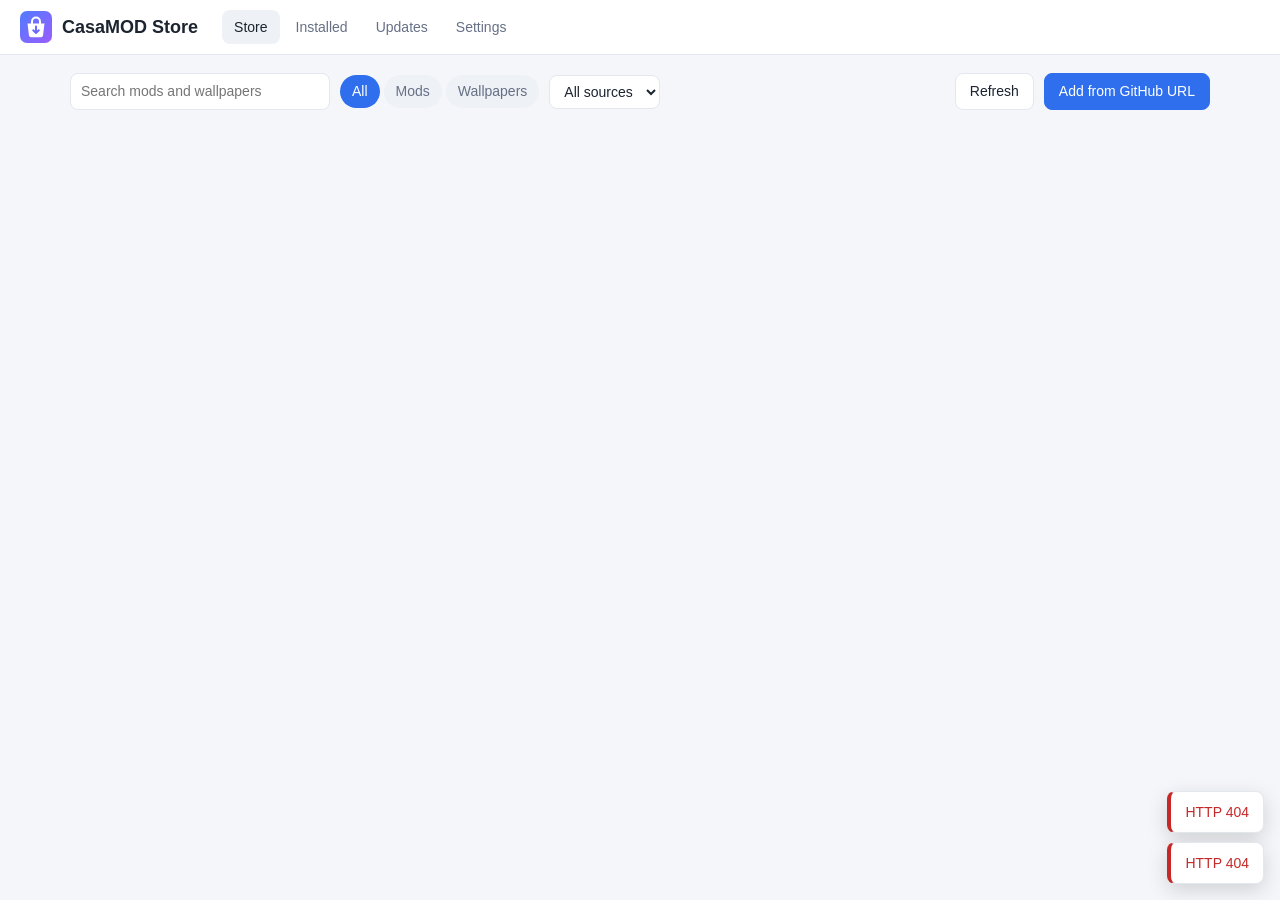
==== web/static/index.html @ efaed8b6 "Add CasaMOD Store: GitHub mod/wallpaper store for CasaMOD - Go service (stdlib only) with embedded w" ====
<!doctype html>
<html lang="en">
<head>
  <meta charset="utf-8">
  <meta name="viewport" content="width=device-width, initial-scale=1">
  <title>CasaMOD Store</title>
  <link rel="icon" href="icon.svg" type="image/svg+xml">
  <link rel="stylesheet" href="app.css">
</head>
<body>
  <header class="topbar">
    <div class="brand">
      <img src="icon.svg" alt="" width="32" height="32">
      <div>
        <h1>CasaMOD Store</h1>
        <span class="version" id="version"></span>
      </div>
    </div>
    <nav class="tabs" id="tabs">
      <a href="#store" data-tab="store" data-i18n="tab.store">Store</a>
      <a href="#installed" data-tab="installed"><span data-i18n="tab.installed">Installed</span> <span class="count" id="count-installed"></span></a>
      <a href="#updates" data-tab="updates"><span data-i18n="tab.updates">Updates</span> <span class="count accent" id="count-updates"></span></a>
      <a href="#settings" data-tab="settings" data-i18n="tab.settings">Settings</a>
    </nav>
  </header>

  <div id="banners"></div>
  <div id="busy" class="busy" hidden><span class="spinner"></span><span id="busy-text"></span></div>

  <main>
    <!-- Store -->
    <section id="tab-store" class="tab" hidden>
      <div class="toolbar">
        <input type="search" id="search" data-i18n-placeholder="store.search" placeholder="Search mods and wallpapers">
        <div class="chips" id="type-filter">
          <button class="chip active" data-type="" data-i18n="filter.all">All</button>
          <button class="chip" data-type="mod" data-i18n="filter.mods">Mods</button>
          <button class="chip" data-type="wallpaper" data-i18n="filter.wallpapers">Wallpapers</button>
        </div>
        <select id="source-filter"><option value="" data-i18n="filter.allSources">All sources</option></select>
        <div class="spacer"></div>
        <button class="btn" id="btn-refresh-store" data-i18n="store.refresh">Refresh</button>
        <button class="btn primary" id="btn-add-url" data-i18n="store.addUrl">Add from GitHub URL</button>
      </div>
      <div id="source-errors"></div>
      <div class="selection-bar" id="selection-bar" hidden>
        <span id="selection-text"></span>
        <button class="btn" id="btn-clear-selection" data-i18n="store.clearSelection">Clear</button>
        <button class="btn primary" id="btn-install-selected" data-i18n="store.installSelected">Install selected</button>
      </div>
      <div class="grid" id="store-grid"></div>
      <p class="empty" id="store-empty" hidden data-i18n="store.empty">Nothing found.</p>
    </section>

    <!-- Installed -->
    <section id="tab-installed" class="tab" hidden>
      <h2 data-i18n="installed.title">Installed by the store</h2>
      <div class="list" id="installed-list"></div>
      <p class="empty" id="installed-empty" hidden data-i18n="installed.empty">Nothing installed by the store yet.</p>
      <h2 data-i18n="manual.title">Installed manually</h2>
      <p class="hint" data-i18n="manual.hint">These folders were not installed by the store, so it never changes or removes them.</p>
      <div class="list" id="manual-list"></div>
      <p class="empty" id="manual-empty" hidden data-i18n="manual.empty">None.</p>
    </section>

    <!-- Updates -->
    <section id="tab-updates" class="tab" hidden>
      <div class="toolbar">
        <div class="check-info" id="check-info"></div>
        <div class="spacer"></div>
        <button class="btn" id="btn-check" data-i18n="updates.check">Check now</button>
        <button class="btn primary" id="btn-update-all" data-i18n="updates.updateAll">Update all</button>
      </div>
      <div class="list" id="updates-list"></div>
      <p class="empty" id="updates-empty" hidden data-i18n="updates.empty">Everything is up to date.</p>
      <h2 data-i18n="log.title">Activity</h2>
      <ul class="log" id="log"></ul>
    </section>

    <!-- Settings -->
    <section id="tab-settings" class="tab" hidden>
      <form id="settings-form" class="settings" autocomplete="off">
        <fieldset>
          <legend data-i18n="settings.github">GitHub</legend>
          <label for="set-token" data-i18n="settings.token">Access token (optional)</label>
          <div class="row">
            <input type="password" id="set-token" placeholder="ghp_… / github_pat_…">
            <button type="button" class="btn" id="btn-clear-token" data-i18n="settings.clearToken">Remove token</button>
          </div>
          <p class="hint"><span id="token-state"></span> <span data-i18n="settings.tokenHint">Needed for private repositories and to raise the API limit from 60 to 5000 requests per hour. A fine-grained token with read-only "Contents" access is enough. It is stored only in this container.</span></p>
          <label for="set-catalogs" data-i18n="settings.catalogs">Catalogs (one per line)</label>
          <textarea id="set-catalogs" rows="3" spellcheck="false"></textarea>
          <p class="hint" data-i18n="settings.catalogsHint">A store.json file in a GitHub repository: owner/repo, a GitHub URL, or a raw URL.</p>
          <label class="check"><input type="checkbox" id="set-casamod-mods"> <span data-i18n="settings.casamodMods">Show the mods that come with CasaMOD</span></label>
        </fieldset>
        <fieldset>
          <legend data-i18n="settings.updates">Updates</legend>
          <label for="set-interval" data-i18n="settings.interval">Check every (hours, 0 = never)</label>
          <input type="number" id="set-interval" min="0" max="720" step="0.5">
          <label class="check"><input type="checkbox" id="set-notifier"> <span data-i18n="settings.notifier">Show a notice on the CasaOS desktop when updates are waiting</span></label>
          <label for="set-public-url" data-i18n="settings.publicUrl">Store address used by the notice (optional)</label>
          <input type="url" id="set-public-url" placeholder="http://casaos.local:8418">
          <label for="set-port" data-i18n="settings.port">Store port (used when the address is empty)</label>
          <input type="number" id="set-port" min="1" max="65535">
        </fieldset>
        <fieldset>
          <legend>CasaMOD</legend>
          <label for="set-container" data-i18n="settings.container">CasaMOD container name</label>
          <input type="text" id="set-container">
          <p class="hint" data-i18n="settings.containerHint">Restarted after a mod is added or removed, so CasaMOD loads it.</p>
          <div class="row"><button type="button" class="btn" id="btn-restart" data-i18n="settings.restartNow">Restart CasaMOD now</button></div>
        </fieldset>
        <div class="row end"><button type="submit" class="btn primary" id="btn-save-settings" data-i18n="settings.save">Save</button></div>
      </form>
    </section>
  </main>

  <!-- Add from URL -->
  <dialog id="dlg-url">
    <form method="dialog" id="url-form">
      <h3 data-i18n="url.title">Add from GitHub</h3>
      <label for="url-input" data-i18n="url.url">Repository or folder URL</label>
      <div class="row">
        <input type="text" id="url-input" placeholder="https://github.com/owner/repo/tree/main/my-mod" spellcheck="false">
        <button type="button" class="btn" id="btn-resolve" data-i18n="url.read">Read</button>
      </div>
      <div id="url-details" hidden>
        <div class="two">
          <div><label for="url-repo" data-i18n="url.repo">Repository</label><input type="text" id="url-repo"></div>
          <div><label for="url-branch" data-i18n="url.branch">Branch (empty = default)</label><input type="text" id="url-branch"></div>
        </div>
        <label for="url-path" data-i18n="url.path">Folder in the repository (empty = root)</label>
        <input type="text" id="url-path">
        <div class="two">
          <div><label for="url-id" data-i18n="url.id">Folder name (id)</label><input type="text" id="url-id"></div>
          <div><label for="url-type" data-i18n="url.type">Type</label>
            <select id="url-type"><option value="mod" data-i18n="type.mod">Mod</option><option value="wallpaper" data-i18n="type.wallpaper">Wallpaper</option></select></div>
        </div>
        <label for="url-policy" data-i18n="url.policy">Updates</label>
        <select id="url-policy"><option value="notify" data-i18n="policy.notify">Notify me</option><option value="auto" data-i18n="policy.auto">Update automatically</option></select>
      </div>
      <p class="error" id="url-error" hidden></p>
      <div class="row end">
        <button type="button" class="btn" id="btn-url-cancel" data-i18n="common.cancel">Cancel</button>
        <button type="button" class="btn primary" id="btn-url-install" disabled data-i18n="common.install">Install</button>
      </div>
    </form>
  </dialog>

  <div id="toasts" class="toasts"></div>
  <script src="app.js"></script>
</body>
</html>
---- web/static/app.css ----
:root {
  --bg: #f4f6f9;
  --panel: #ffffff;
  --text: #1c2430;
  --muted: #667085;
  --border: #e3e7ee;
  --accent: #2f6fed;
  --accent-text: #ffffff;
  --ok: #16a34a;
  --warn: #b45309;
  --warn-bg: #fff7e6;
  --err: #c62828;
  --err-bg: #fdecec;
  --chip: #eef1f6;
  --shadow: 0 1px 2px rgba(16, 24, 40, 0.06), 0 1px 3px rgba(16, 24, 40, 0.08);
  color-scheme: light;
}
@media (prefers-color-scheme: dark) {
  :root {
    --bg: #12161c;
    --panel: #1a2029;
    --text: #e6e9ef;
    --muted: #98a2b3;
    --border: #2a323e;
    --accent: #5b8ef7;
    --warn: #f0b45a;
    --warn-bg: #2d2416;
    --err: #f28b82;
    --err-bg: #2f1b1b;
    --chip: #232b36;
    --shadow: none;
    color-scheme: dark;
  }
}
* { box-sizing: border-box; }
html, body { margin: 0; }
body {
  background: var(--bg);
  color: var(--text);
  font: 14px/1.45 -apple-system, BlinkMacSystemFont, "Segoe UI", Roboto, Helvetica, Arial, sans-serif;
}
[hidden] { display: none !important; }
a { color: var(--accent); }
h1 { font-size: 18px; margin: 0; }
h2 { font-size: 15px; margin: 28px 0 10px; }
h3 { margin: 0 0 14px; font-size: 17px; }

.topbar {
  position: sticky; top: 0; z-index: 10;
  display: flex; align-items: center; gap: 24px; flex-wrap: wrap;
  padding: 10px 20px; background: var(--panel); border-bottom: 1px solid var(--border);
}
.brand { display: flex; align-items: center; gap: 10px; }
.version { color: var(--muted); font-size: 12px; }
.tabs { display: flex; gap: 4px; flex-wrap: wrap; }
.tabs a {
  padding: 7px 12px; border-radius: 8px; color: var(--muted); text-decoration: none; font-weight: 500;
}
.tabs a.active { background: var(--chip); color: var(--text); }
.count { font-size: 12px; color: var(--muted); }
.count.accent:not(:empty) {
  background: var(--accent); color: var(--accent-text); border-radius: 999px; padding: 0 7px;
}

main { max-width: 1180px; margin: 0 auto; padding: 18px 20px 60px; }

.toolbar { display: flex; gap: 10px; align-items: center; flex-wrap: wrap; margin-bottom: 14px; }
.spacer { flex: 1; }
input[type=search], input[type=text], input[type=password], input[type=number], input[type=url], select, textarea {
  font: inherit; color: var(--text); background: var(--panel);
  border: 1px solid var(--border); border-radius: 8px; padding: 7px 10px; min-width: 0;
}
input[type=search] { width: 260px; max-width: 100%; }
textarea { width: 100%; resize: vertical; font-family: ui-monospace, SFMono-Regular, Menlo, monospace; font-size: 13px; }

.btn {
  font: inherit; font-weight: 500; cursor: pointer; white-space: nowrap;
  padding: 7px 14px; border-radius: 8px; border: 1px solid var(--border);
  background: var(--panel); color: var(--text);
}
.btn:hover:not(:disabled) { border-color: var(--accent); }
.btn:disabled { opacity: 0.55; cursor: default; }
.btn.primary { background: var(--accent); border-color: var(--accent); color: var(--accent-text); }
.btn.danger { color: var(--err); }
.btn.small { padding: 4px 10px; font-size: 13px; }

.chips { display: flex; gap: 4px; }
.chip {
  font: inherit; cursor: pointer; border: 0; border-radius: 999px; padding: 6px 12px;
  background: var(--chip); color: var(--muted);
}
.chip.active { background: var(--accent); color: var(--accent-text); }

.grid { display: grid; grid-template-columns: repeat(auto-fill, minmax(260px, 1fr)); gap: 14px; }
.card {
  position: relative; display: flex; flex-direction: column;
  background: var(--panel); border: 1px solid var(--border); border-radius: 12px;
  overflow: hidden; box-shadow: var(--shadow);
}
.card.selected { border-color: var(--accent); box-shadow: 0 0 0 2px var(--accent); }
.card .preview {
  height: 130px; background: linear-gradient(135deg, #6a8dff33, #a26bff33);
  display: flex; align-items: center; justify-content: center; font-size: 36px; color: var(--muted);
}
.card .preview img { width: 100%; height: 100%; object-fit: cover; }
.card .body { padding: 12px 14px; display: flex; flex-direction: column; gap: 6px; flex: 1; }
.card .title { display: flex; align-items: center; gap: 8px; }
.card .title strong { flex: 1; overflow-wrap: anywhere; }
.card .desc { color: var(--muted); font-size: 13px; flex: 1; overflow-wrap: anywhere; }
.card .meta { display: flex; gap: 6px; flex-wrap: wrap; }
.card .actions { display: flex; gap: 8px; align-items: center; padding: 0 14px 12px; }
.card .select { position: absolute; top: 8px; left: 8px; width: 18px; height: 18px; }
.badge {
  display: inline-block; font-size: 11px; padding: 1px 8px; border-radius: 999px;
  background: var(--chip); color: var(--muted); white-space: nowrap;
}
.badge.ok { color: var(--ok); }
.badge.warn { color: var(--warn); background: var(--warn-bg); }
.badge.err { color: var(--err); background: var(--err-bg); }
.badge.accent { background: var(--accent); color: var(--accent-text); }

.list { display: flex; flex-direction: column; gap: 8px; }
.row-item {
  display: grid; grid-template-columns: minmax(0, 1fr) auto; gap: 10px; align-items: center;
  background: var(--panel); border: 1px solid var(--border); border-radius: 10px; padding: 10px 14px;
}
.row-item .info { min-width: 0; }
.row-item .name { font-weight: 600; display: flex; gap: 8px; align-items: center; flex-wrap: wrap; }
.row-item .sub { color: var(--muted); font-size: 12px; overflow-wrap: anywhere; }
.row-item .sub code { font-size: 12px; }
.row-item .controls { display: flex; gap: 8px; align-items: center; flex-wrap: wrap; justify-content: flex-end; }
.row-item .error-line { color: var(--err); font-size: 12px; }

.empty, .hint { color: var(--muted); }
.hint { font-size: 12px; margin: 4px 0 10px; }
.error { color: var(--err); }

.banner {
  max-width: 1180px; margin: 12px auto 0; padding: 10px 14px; border-radius: 10px;
  display: flex; align-items: center; gap: 12px; flex-wrap: wrap;
}
#banners { padding: 0 20px; }
.banner.warn { background: var(--warn-bg); color: var(--warn); }
.banner.err { background: var(--err-bg); color: var(--err); }
.banner.info { background: var(--chip); color: var(--text); }
.banner span { flex: 1; }

.busy {
  position: fixed; left: 50%; bottom: 20px; transform: translateX(-50%); z-index: 20;
  display: flex; align-items: center; gap: 10px;
  background: var(--text); color: var(--bg); padding: 8px 16px; border-radius: 999px;
}
.spinner {
  width: 14px; height: 14px; border-radius: 50%;
  border: 2px solid currentColor; border-right-color: transparent; animation: spin 0.8s linear infinite;
}
@keyframes spin { to { transform: rotate(360deg); } }

.selection-bar {
  display: flex; align-items: center; gap: 10px; margin-bottom: 12px;
  padding: 8px 12px; border-radius: 10px; background: var(--chip);
}
.selection-bar span { flex: 1; }

.settings { display: flex; flex-direction: column; gap: 16px; max-width: 720px; }
fieldset {
  border: 1px solid var(--border); border-radius: 12px; background: var(--panel);
  padding: 12px 16px 16px; display: flex; flex-direction: column; gap: 6px; min-width: 0;
}
legend { font-weight: 600; padding: 0 6px; }
label { font-weight: 500; margin-top: 6px; }
label.check { font-weight: 400; display: flex; gap: 8px; align-items: center; }
.row { display: flex; gap: 8px; align-items: center; }
.row > input { flex: 1; }
.row.end { justify-content: flex-end; }
.two { display: grid; grid-template-columns: 1fr 1fr; gap: 10px; }
.two input, .two select { width: 100%; }

dialog {
  border: 1px solid var(--border); border-radius: 14px; padding: 20px; width: min(560px, 94vw);
  background: var(--panel); color: var(--text);
}
dialog::backdrop { background: rgba(0, 0, 0, 0.4); }
dialog form { display: flex; flex-direction: column; gap: 6px; }
dialog input, dialog select { width: 100%; }
dialog .row.end { margin-top: 12px; }

.log { list-style: none; padding: 0; margin: 0; font-size: 12px; font-family: ui-monospace, SFMono-Regular, Menlo, monospace; }
.log li { padding: 3px 0; border-bottom: 1px dashed var(--border); overflow-wrap: anywhere; }
.log li.error { color: var(--err); }
.log time { color: var(--muted); margin-right: 8px; }
.check-info { color: var(--muted); font-size: 13px; }

.toasts { position: fixed; right: 16px; bottom: 16px; z-index: 30; display: flex; flex-direction: column; gap: 8px; }
.toast {
  background: var(--panel); border: 1px solid var(--border); border-left: 4px solid var(--ok);
  border-radius: 8px; padding: 10px 14px; max-width: 380px; box-shadow: 0 6px 20px rgba(0,0,0,0.15);
}
.toast.error { border-left-color: var(--err); }

@media (max-width: 640px) {
  .topbar { padding: 10px 12px; gap: 10px; }
  main { padding: 14px 12px 60px; }
  .row-item { grid-template-columns: 1fr; }
  .row-item .controls { justify-content: flex-start; }
  .two { grid-template-columns: 1fr; }
}
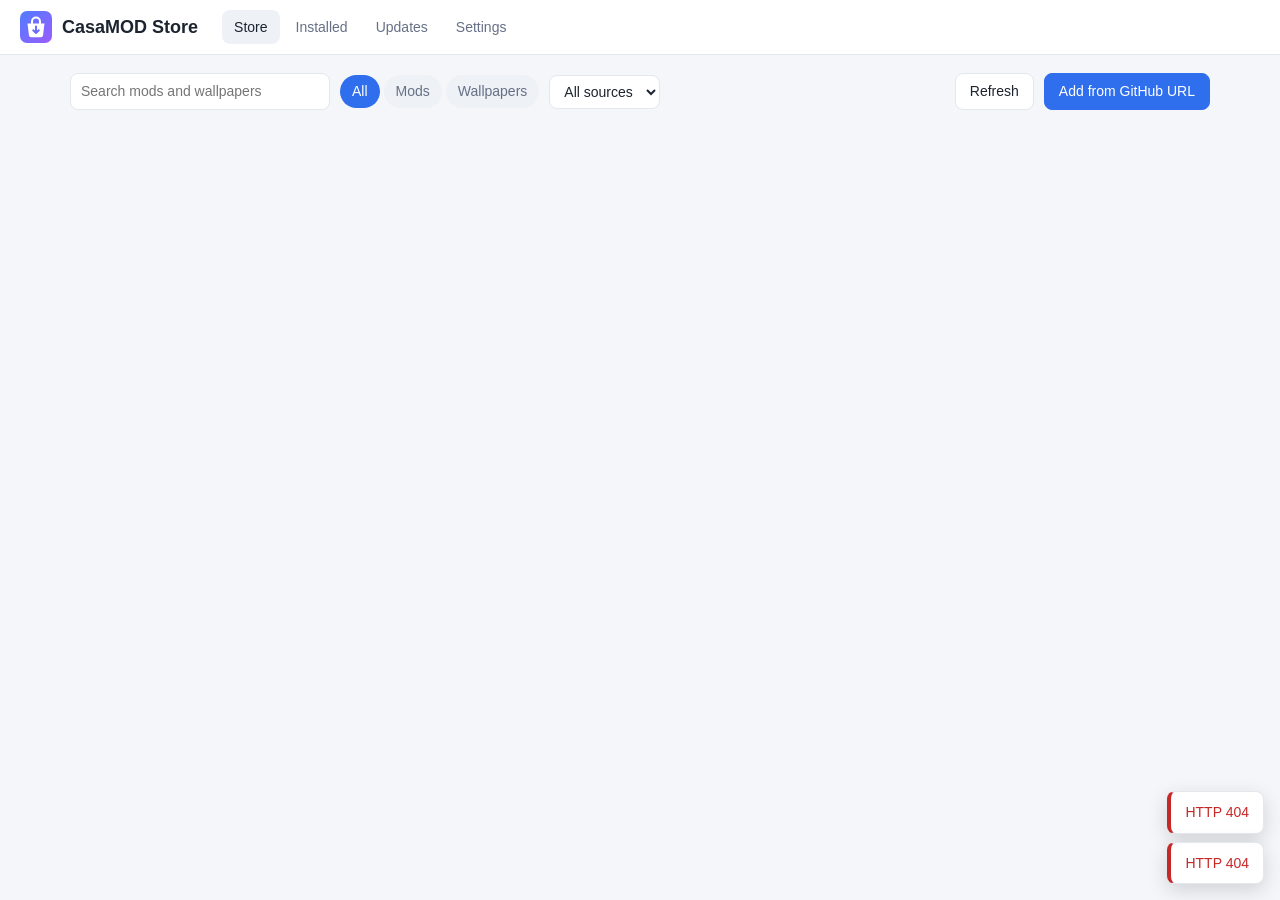
==== commit 15584592: "Trim web UI text to the essentials Remove hints and explanations (token, catalogs, container, manual" ====
--- a/web/static/index.html
+++ b/web/static/index.html
@@ -54,11 +54,10 @@
 
     <!-- Installed -->
     <section id="tab-installed" class="tab" hidden>
-      <h2 data-i18n="installed.title">Installed by the store</h2>
+      <h2 data-i18n="installed.title">Managed</h2>
       <div class="list" id="installed-list"></div>
-      <p class="empty" id="installed-empty" hidden data-i18n="installed.empty">Nothing installed by the store yet.</p>
-      <h2 data-i18n="manual.title">Installed manually</h2>
-      <p class="hint" data-i18n="manual.hint">These folders were not installed by the store, so it never changes or removes them.</p>
+      <p class="empty" id="installed-empty" hidden data-i18n="installed.empty">Nothing installed.</p>
+      <h2 data-i18n="manual.title">Manual</h2>
       <div class="list" id="manual-list"></div>
       <p class="empty" id="manual-empty" hidden data-i18n="manual.empty">None.</p>
     </section>
@@ -82,33 +81,30 @@
       <form id="settings-form" class="settings" autocomplete="off">
         <fieldset>
           <legend data-i18n="settings.github">GitHub</legend>
-          <label for="set-token" data-i18n="settings.token">Access token (optional)</label>
+          <label for="set-token" data-i18n="settings.token">Token</label>
           <div class="row">
-            <input type="password" id="set-token" placeholder="ghp_… / github_pat_…">
+            <input type="password" id="set-token" placeholder="ghp_…">
             <button type="button" class="btn" id="btn-clear-token" data-i18n="settings.clearToken">Remove token</button>
           </div>
-          <p class="hint"><span id="token-state"></span> <span data-i18n="settings.tokenHint">Needed for private repositories and to raise the API limit from 60 to 5000 requests per hour. A fine-grained token with read-only "Contents" access is enough. It is stored only in this container.</span></p>
-          <label for="set-catalogs" data-i18n="settings.catalogs">Catalogs (one per line)</label>
+          <label for="set-catalogs" data-i18n="settings.catalogs">Catalogs</label>
           <textarea id="set-catalogs" rows="3" spellcheck="false"></textarea>
-          <p class="hint" data-i18n="settings.catalogsHint">A store.json file in a GitHub repository: owner/repo, a GitHub URL, or a raw URL.</p>
-          <label class="check"><input type="checkbox" id="set-casamod-mods"> <span data-i18n="settings.casamodMods">Show the mods that come with CasaMOD</span></label>
+          <label class="check"><input type="checkbox" id="set-casamod-mods"> <span data-i18n="settings.casamodMods">CasaMOD mods</span></label>
         </fieldset>
         <fieldset>
           <legend data-i18n="settings.updates">Updates</legend>
-          <label for="set-interval" data-i18n="settings.interval">Check every (hours, 0 = never)</label>
+          <label for="set-interval" data-i18n="settings.interval">Check every (hours)</label>
           <input type="number" id="set-interval" min="0" max="720" step="0.5">
-          <label class="check"><input type="checkbox" id="set-notifier"> <span data-i18n="settings.notifier">Show a notice on the CasaOS desktop when updates are waiting</span></label>
-          <label for="set-public-url" data-i18n="settings.publicUrl">Store address used by the notice (optional)</label>
-          <input type="url" id="set-public-url" placeholder="http://casaos.local:8418">
-          <label for="set-port" data-i18n="settings.port">Store port (used when the address is empty)</label>
+          <label class="check"><input type="checkbox" id="set-notifier"> <span data-i18n="settings.notifier">Notice on CasaOS</span></label>
+          <label for="set-public-url" data-i18n="settings.publicUrl">Store address</label>
+          <input type="url" id="set-public-url">
+          <label for="set-port" data-i18n="settings.port">Store port</label>
           <input type="number" id="set-port" min="1" max="65535">
         </fieldset>
         <fieldset>
           <legend>CasaMOD</legend>
-          <label for="set-container" data-i18n="settings.container">CasaMOD container name</label>
+          <label for="set-container" data-i18n="settings.container">Container</label>
           <input type="text" id="set-container">
-          <p class="hint" data-i18n="settings.containerHint">Restarted after a mod is added or removed, so CasaMOD loads it.</p>
-          <div class="row"><button type="button" class="btn" id="btn-restart" data-i18n="settings.restartNow">Restart CasaMOD now</button></div>
+          <div class="row"><button type="button" class="btn" id="btn-restart" data-i18n="settings.restartNow">Restart CasaMOD</button></div>
         </fieldset>
         <div class="row end"><button type="submit" class="btn primary" id="btn-save-settings" data-i18n="settings.save">Save</button></div>
       </form>
@@ -119,7 +115,7 @@
   <dialog id="dlg-url">
     <form method="dialog" id="url-form">
       <h3 data-i18n="url.title">Add from GitHub</h3>
-      <label for="url-input" data-i18n="url.url">Repository or folder URL</label>
+      <label for="url-input" data-i18n="url.url">URL</label>
       <div class="row">
         <input type="text" id="url-input" placeholder="https://github.com/owner/repo/tree/main/my-mod" spellcheck="false">
         <button type="button" class="btn" id="btn-resolve" data-i18n="url.read">Read</button>
@@ -127,12 +123,12 @@
       <div id="url-details" hidden>
         <div class="two">
           <div><label for="url-repo" data-i18n="url.repo">Repository</label><input type="text" id="url-repo"></div>
-          <div><label for="url-branch" data-i18n="url.branch">Branch (empty = default)</label><input type="text" id="url-branch"></div>
+          <div><label for="url-branch" data-i18n="url.branch">Branch</label><input type="text" id="url-branch"></div>
         </div>
-        <label for="url-path" data-i18n="url.path">Folder in the repository (empty = root)</label>
+        <label for="url-path" data-i18n="url.path">Folder</label>
         <input type="text" id="url-path">
         <div class="two">
-          <div><label for="url-id" data-i18n="url.id">Folder name (id)</label><input type="text" id="url-id"></div>
+          <div><label for="url-id" data-i18n="url.id">ID</label><input type="text" id="url-id"></div>
           <div><label for="url-type" data-i18n="url.type">Type</label>
             <select id="url-type"><option value="mod" data-i18n="type.mod">Mod</option><option value="wallpaper" data-i18n="type.wallpaper">Wallpaper</option></select></div>
         </div>
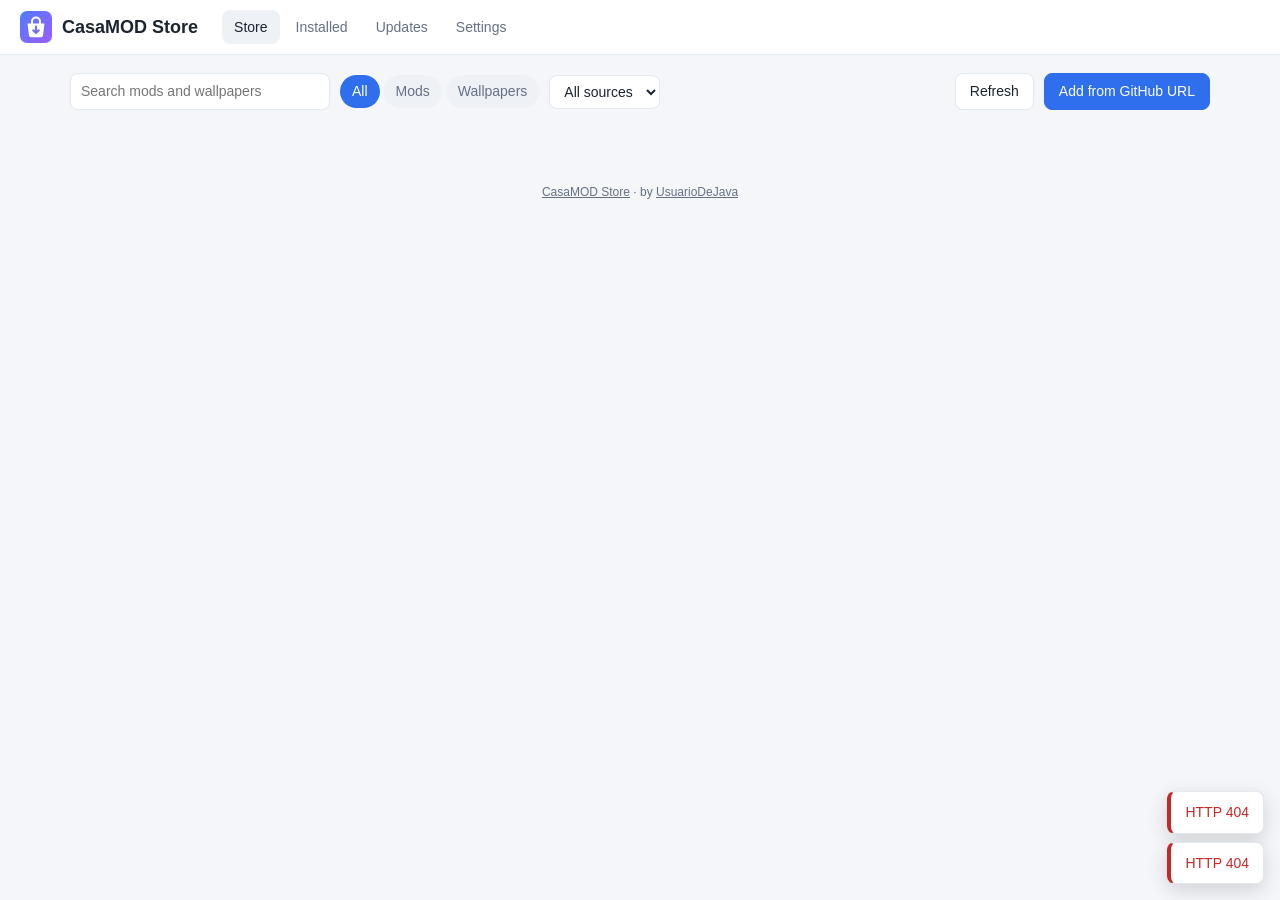
==== commit d9a7a981: "Rename the account to UsuarioDeJava and add credits - Module path, self-update repo, default sources" ====
--- a/web/static/index.html
+++ b/web/static/index.html
@@ -143,6 +143,12 @@
     </form>
   </dialog>
 
+  <footer class="credits">
+    <a href="https://github.com/UsuarioDeJava/CasaMOD-Store" target="_blank" rel="noopener">CasaMOD Store</a>
+    · <span data-i18n="credits.by">by</span>
+    <a href="https://github.com/UsuarioDeJava" target="_blank" rel="noopener">UsuarioDeJava</a>
+  </footer>
+
   <div id="toasts" class="toasts"></div>
   <script src="app.js"></script>
 </body>
--- a/web/static/app.css
+++ b/web/static/app.css
@@ -205,3 +205,7 @@
   .row-item .controls { justify-content: flex-start; }
   .two { grid-template-columns: 1fr; }
 }
+#source-errors .banner { margin: 0 0 8px; }
+#source-errors:not(:empty) { margin-bottom: 14px; }
+.credits { text-align: center; color: var(--muted); font-size: 12px; padding: 0 16px 28px; }
+.credits a { color: var(--muted); }
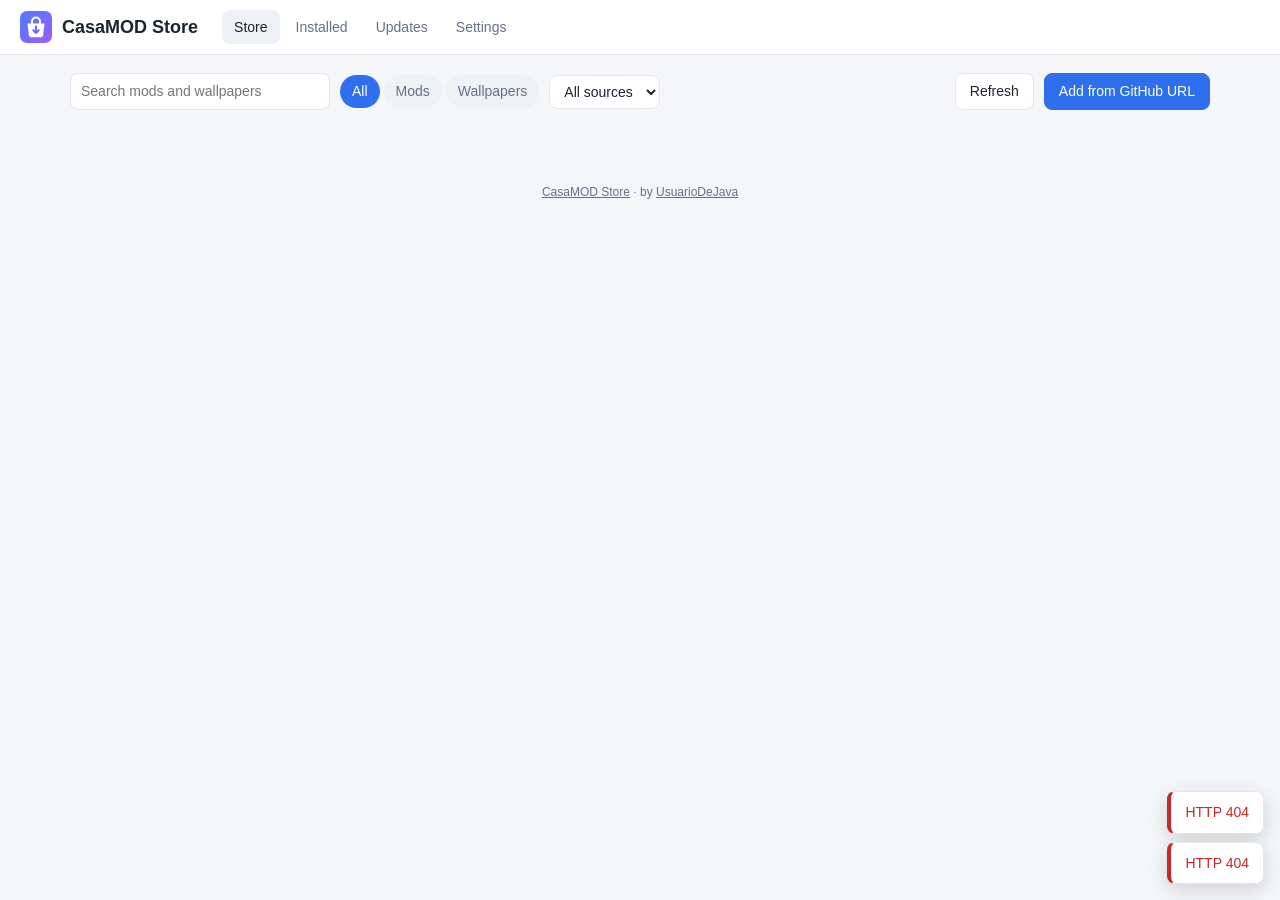
==== commit 5a6e1af2: "README: full usage guide; "Sources" label in Settings Add requirements, first start, updating and un" ====
--- a/web/static/index.html
+++ b/web/static/index.html
@@ -86,7 +86,7 @@
             <input type="password" id="set-token" placeholder="ghp_…">
             <button type="button" class="btn" id="btn-clear-token" data-i18n="settings.clearToken">Remove token</button>
           </div>
-          <label for="set-catalogs" data-i18n="settings.catalogs">Catalogs</label>
+          <label for="set-catalogs" data-i18n="settings.catalogs">Sources</label>
           <textarea id="set-catalogs" rows="3" spellcheck="false"></textarea>
           <label class="check"><input type="checkbox" id="set-casamod-mods"> <span data-i18n="settings.casamodMods">CasaMOD mods</span></label>
         </fieldset>
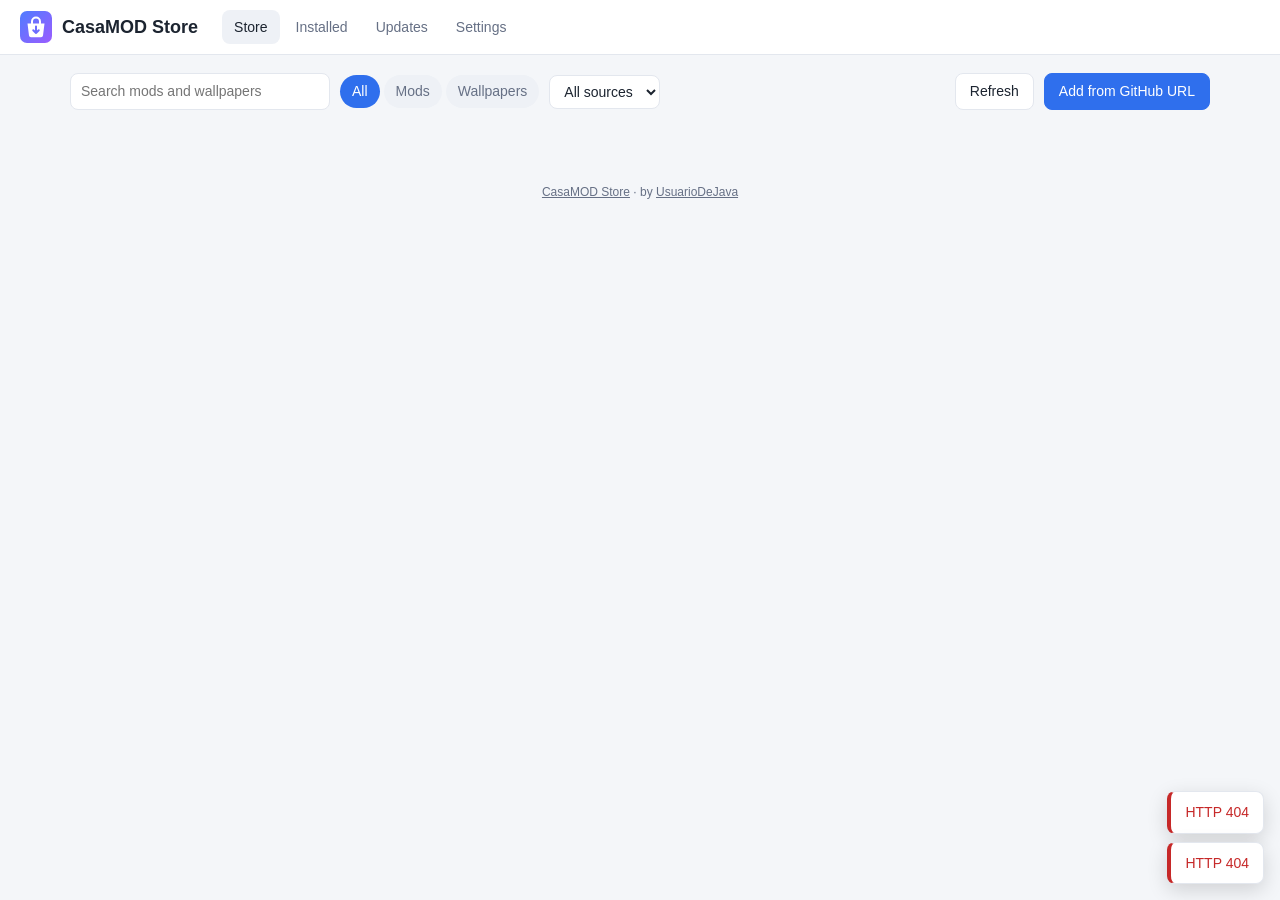
==== commit a2dba1be: "Offer Live Wallpapers when installing a wallpaper without it Installing a wallpaper (from a card, a " ====
--- a/web/static/index.html
+++ b/web/static/index.html
@@ -112,6 +112,16 @@
   </main>
 
   <!-- Add from URL -->
+  <dialog id="dlg-lw">
+    <form method="dialog">
+      <p data-i18n="lw.text">Wallpapers need the Live Wallpapers mod, which is not installed.</p>
+      <div class="row end">
+        <button type="button" class="btn" id="btn-lw-ok">OK</button>
+        <button type="button" class="btn primary" id="btn-lw-install" data-i18n="lw.install">Install now</button>
+      </div>
+    </form>
+  </dialog>
+
   <dialog id="dlg-url">
     <form method="dialog" id="url-form">
       <h3 data-i18n="url.title">Add from GitHub</h3>
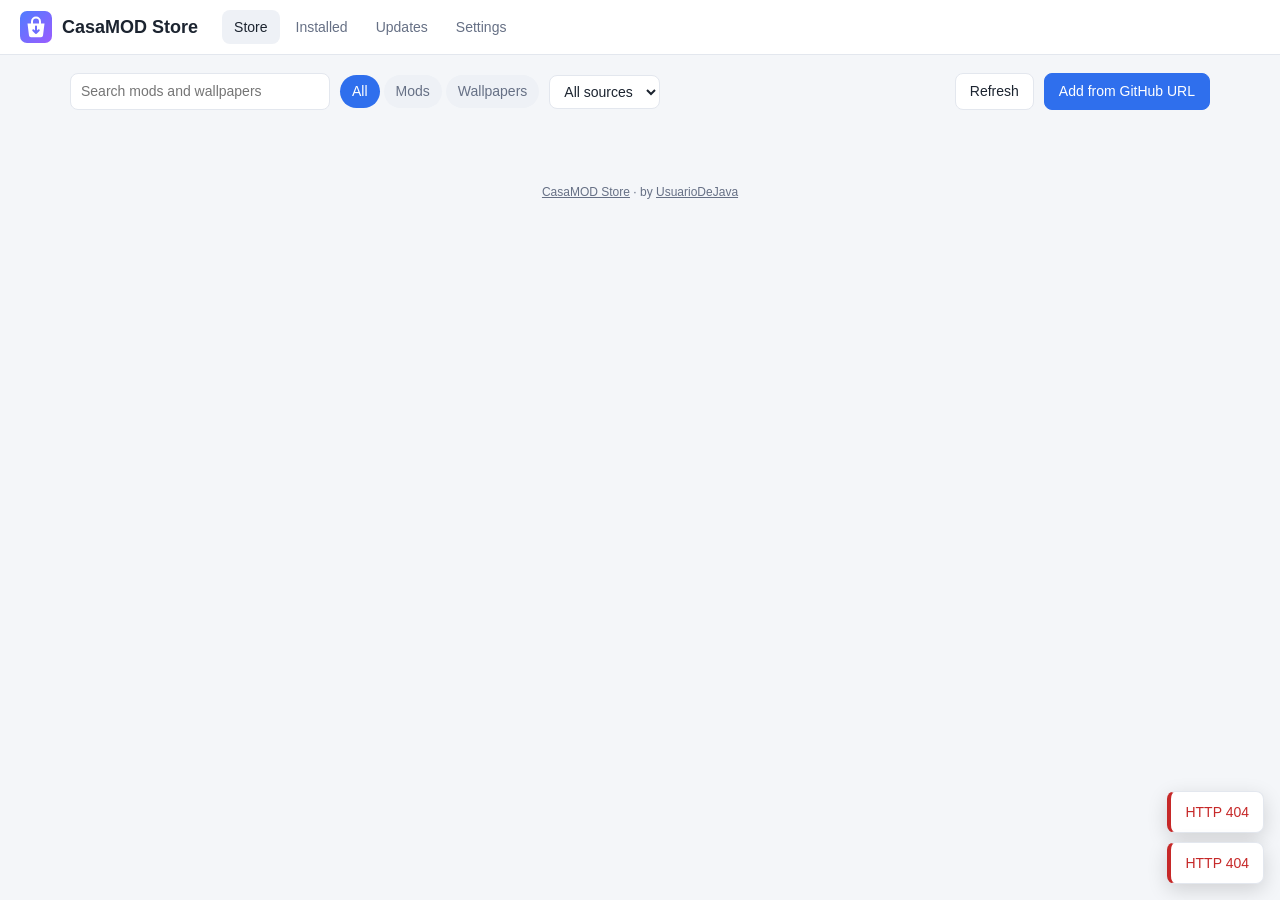
==== commit dd124b94: "Let the store update itself through CasaOS The store itself gets an update policy ("store:casamod-st" ====
--- a/web/static/index.html
+++ b/web/static/index.html
@@ -94,6 +94,11 @@
           <legend data-i18n="settings.updates">Updates</legend>
           <label for="set-interval" data-i18n="settings.interval">Check every (hours)</label>
           <input type="number" id="set-interval" min="0" max="720" step="0.5">
+          <label for="set-self-policy">CasaMOD Store</label>
+          <select id="set-self-policy">
+            <option value="notify" data-i18n="policy.notify">Notify me</option>
+            <option value="auto" data-i18n="policy.auto">Update automatically</option>
+          </select>
           <label class="check"><input type="checkbox" id="set-notifier"> <span data-i18n="settings.notifier">Notice on CasaOS</span></label>
           <label for="set-public-url" data-i18n="settings.publicUrl">Store address</label>
           <input type="url" id="set-public-url">
